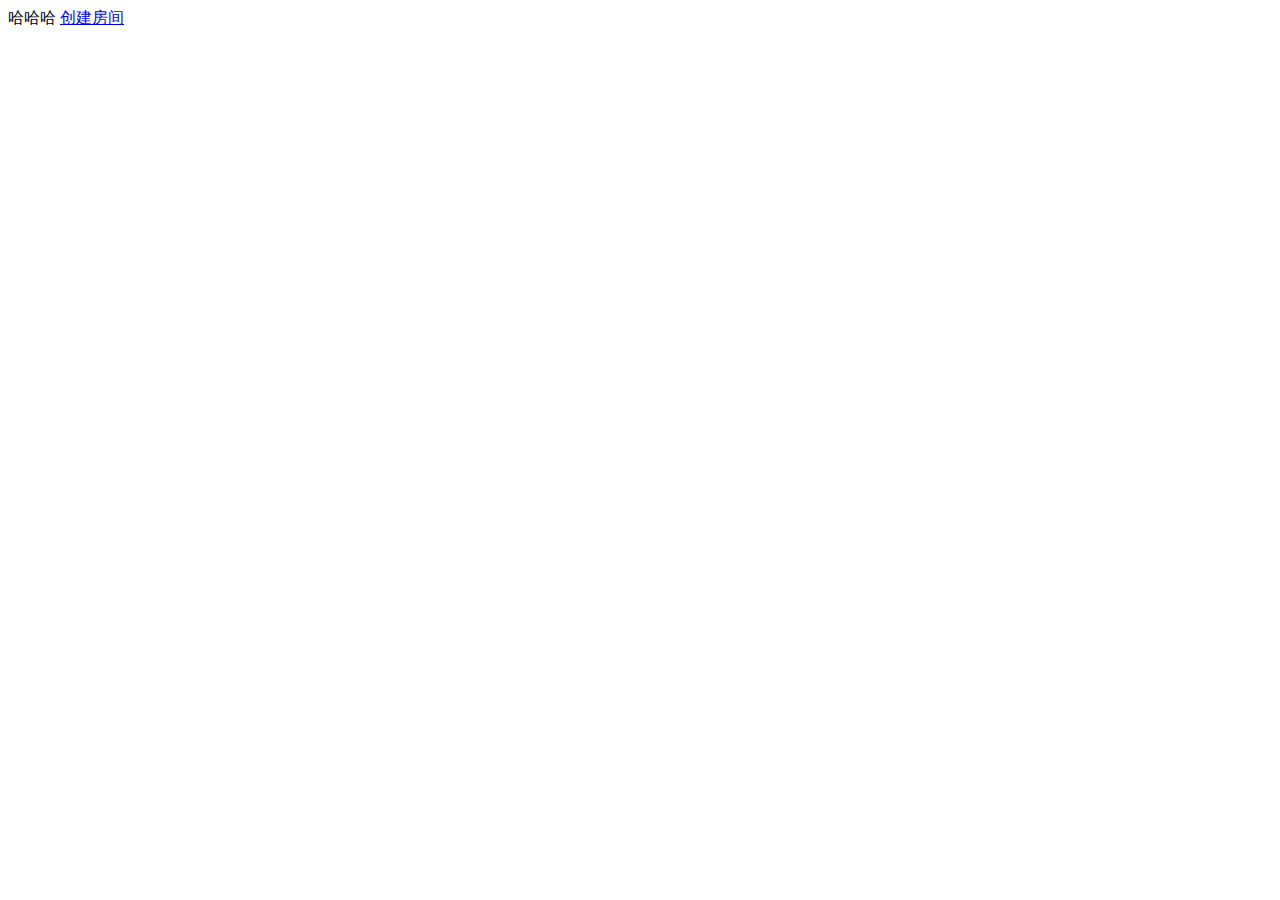
==== src/main/resources/static/page/play/index.html @ 83cdf4e7 "继续修改" ====
<!DOCTYPE html>
<html>
<head>
<meta charset="UTF-8">
<title>Game</title>
<script type="text/javascript" src="/js/jquery-3.3.1.min.js"></script>
</head>
<body>
哈哈哈
<a href="javascript:;">创建房间</a>
</body>
</html>
<script type="text/javascript">
var uuid = 0;
$.ajax({
	url : '/user/uuid',
	type : 'post',
	async: false,//使用同步的方式,true为异步方式
	data : {'client':'mj'},
	success : function(response){
	    if(response.code == 1) {
	    	uuid = response.data.uuid;
	    	signal();
	    } else {
	    	alert(response.msg);
	    	window.location.href="/play/login";
	    }
	}
});
//定义麻将游戏数据结构
var param   = {
	code : 0,   //标记
	data : null    //具体数据结构
}
function signal(){
	var socket = new WebSocket('ws://' + window.location.host + '/mj');
	

	//Add an event listener for when a connection is open
	socket.onopen = function() {
	     console.log('WebSocket connection opened. Ready to send messages.');
	     //step1,用户注册
	     param.code = 1;
	     param.data = uuid;
	     var data = JSON.stringify(param);
	     socket.send(data);
	};

	//Add an event listener for when a message is received from the server
	socket.onmessage = function(message) {
	    
	};
}

</script>
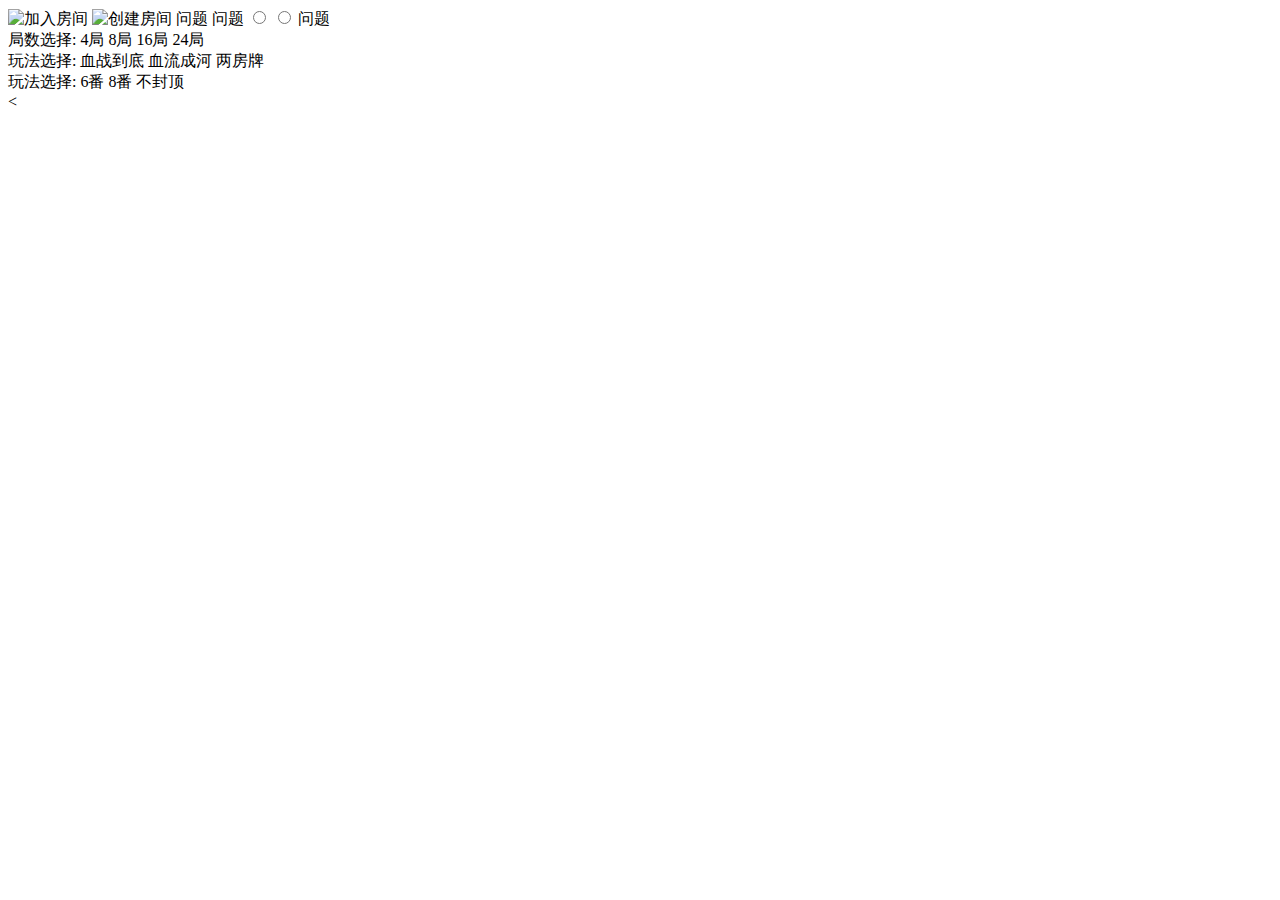
==== commit bca77d42: "初始化图片" ====
--- a/src/main/resources/static/page/play/index.html
+++ b/src/main/resources/static/page/play/index.html
@@ -2,15 +2,126 @@
 <html>
 <head>
 <meta charset="UTF-8">
+<meta name="viewport" content="width=device-width, initial-scale=1.0,maximum-scale=1.0, user-scalable=no"/>
 <title>Game</title>
 <script type="text/javascript" src="/js/jquery-3.3.1.min.js"></script>
+<script type="text/javascript" src="/js/layer/layer.js"></script>
+<script type="text/javascript" src="/js/three.min.js"></script>
+<link rel="stylesheet" type="text/css" href="/css/style.css" />
 </head>
 <body>
-哈哈哈
-<a href="javascript:;">创建房间</a>
+<div class="content">
+	<div class="home">
+	    <img class="enter-room" alt="加入房间" src="/image/enter_home.png">
+	    <img class="create-room" alt="创建房间" src="/image/create_home.png">
+	     <label>
+             <input type="checkbox"  id="adviceRadio1" value="1" hidden/>
+             <label for="adviceRadio1" class="input-checkbox"></label>
+             <span class="checkbox-name">问题</span>
+         </label>
+         <label>
+             <input type="radio"  id="adviceRadio2" value="1"  hidden/>
+             <label for="adviceRadio2" class="input-radio"></label>
+             <span class="radio-name">问题</span>
+         </label>
+         <input type="radio" name="test" id="adviceRadio4" value="3"/>
+         <input type="radio" name="test" id="adviceRadio5" value="4"/>
+         <label>
+             <input type="radio"  id="adviceRadio3" value="2"  hidden/>
+             <label for="adviceRadio3" class="input-radio"></label>
+             <span class="radio-name">问题</span>
+         </label>
+	</div>
+</div>
+<!-- 创建房间弹窗-->
+<div class="create-home-mode hide">
+    <div class="create-home-content">
+        <div class="play-number">
+	         <span>局数选择:</span>
+	         <label>
+	             <input name="play" type="radio"  id="play1" value="4"  hidden/>
+	             <label for="play1" class="input-radio"></label>
+	             <span class="radio-name">4局</span>
+	         </label>
+	         <label>
+	             <input name="play" type="radio"  id="play2" value="8"  hidden/>
+	             <label for="play2" class="input-radio"></label>
+	             <span class="radio-name">8局</span>
+	         </label>
+	         <label>
+	             <input name="play" type="radio"  id="play3" value="16"  hidden/>
+	             <label for="play3" class="input-radio"></label>
+	             <span class="radio-name">16局</span>
+	         </label>
+	         <label>
+	             <input name="play" type="radio"  id="play4" value="24"  hidden/>
+	             <label for="play4" class="input-radio"></label>
+	             <span class="radio-name">24局</span>
+	         </label>
+	    </div>
+	    <div class="play-way">
+	         <span>玩法选择:</span>
+	         <label>
+	             <input name="way" type="radio"  id="way1" value="4"  hidden/>
+	             <label for="way1" class="input-radio"></label>
+	             <span class="radio-name">血战到底</span>
+	         </label>
+	         <label>
+	             <input name="way" type="radio"  id="way2" value="8"  hidden/>
+	             <label for="way2" class="input-radio"></label>
+	             <span class="radio-name">血流成河</span>
+	         </label>
+	         <label>
+	             <input name="way" type="radio"  id="way3" value="16"  hidden/>
+	             <label for="way3" class="input-radio"></label>
+	             <span class="radio-name">两房牌</span>
+	         </label>
+	    </div>
+	    <div class="fan-number">
+	         <span>玩法选择:</span>
+	         <label>
+	             <input name="fan" type="radio"  id="fan1" value="6"  hidden/>
+	             <label for="fan1" class="input-radio"></label>
+	             <span class="radio-name">6番</span>
+	         </label>
+	         <label>
+	             <input name="fan" type="radio"  id="fan2" value="8"  hidden/>
+	             <label for="fan2" class="input-radio"></label>
+	             <span class="radio-name">8番</span>
+	         </label>
+	         <label>
+	             <input name="fan" type="radio"  id="fan3" value="0"  hidden/>
+	             <label for="fan3" class="input-radio"></label>
+	             <span class="radio-name">不封顶</span>
+	         </label>
+	    </div>
+    </div>
+</div>
 </body>
 </html>
+<<script type="text/javascript">
+$(function(){
+	<!--创建房间-->
+	$('.create-room').click(function(){
+		//自定义标题风格
+		layer.open({
+		  title: [
+		    '创建房间',
+		    'background-color: #FF4351; color:#fff;'
+		  ]
+		  ,content: $('.create-home-mode').html()
+		});
+	});
+})
+
+</script>
 <script type="text/javascript">
+//定义麻将游戏数据结构
+var param   = {
+	code : 0,   //标记
+	uid  : 0,
+	data : null    //具体数据结构
+}
 var uuid = 0;
 $.ajax({
 	url : '/user/uuid',
@@ -20,6 +131,7 @@
 	success : function(response){
 	    if(response.code == 1) {
 	    	uuid = response.data.uuid;
+	    	param.uid = uuid;
 	    	signal();
 	    } else {
 	    	alert(response.msg);
@@ -27,13 +139,9 @@
 	    }
 	}
 });
-//定义麻将游戏数据结构
-var param   = {
-	code : 0,   //标记
-	data : null    //具体数据结构
-}
+
 function signal(){
-	var socket = new WebSocket('ws://' + window.location.host + '/mj');
+	var socket = new WebSocket('ws://127.0.0.1:8889/ws');
 	
 
 	//Add an event listener for when a connection is open
@@ -48,8 +156,27 @@
 
 	//Add an event listener for when a message is received from the server
 	socket.onmessage = function(message) {
-	    
+	     //解析message中的数据，判断类型
 	};
+	
+	
+	//页面上操作主体方法
+	//step1创建房间
+	$("#create-room").click(function(){
+		param.code = 2;
+		//先默认基础价格为1元
+		//初始化参数 people代表玩的人数
+		//amount代表玩的金额
+	    param.data = {
+			people : 3, 
+			amount : 1
+		};
+	    var data = JSON.stringify(param);
+	    socket.send(data);
+	});
 }
 
+
+
+
 </script>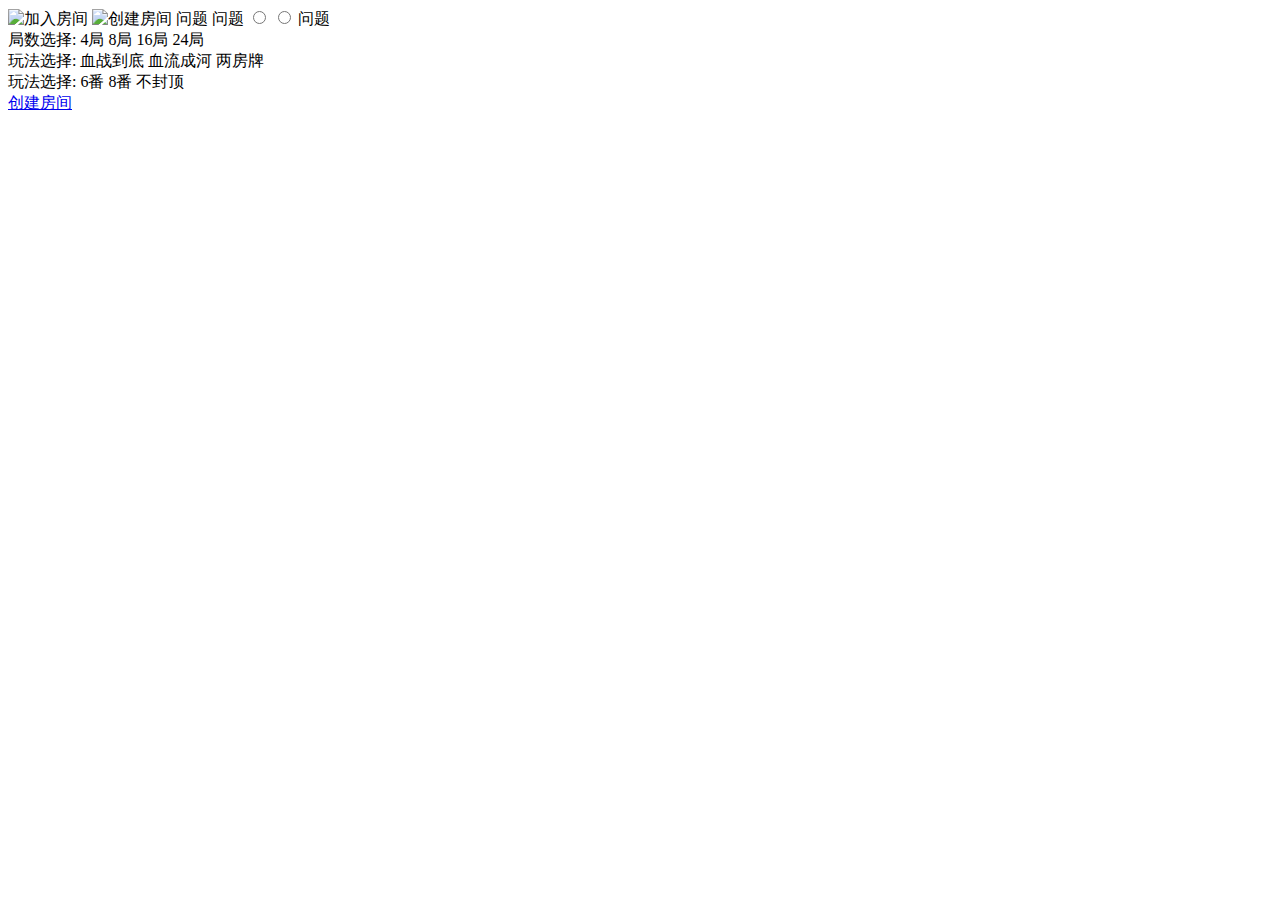
==== commit 8c1cf1d7: "开始前端" ====
--- a/src/main/resources/static/page/play/index.html
+++ b/src/main/resources/static/page/play/index.html
@@ -38,22 +38,22 @@
     <div class="create-home-content">
         <div class="play-number">
 	         <span>局数选择:</span>
-	         <label>
+	         <label class="radio-unit">
 	             <input name="play" type="radio"  id="play1" value="4"  hidden/>
 	             <label for="play1" class="input-radio"></label>
 	             <span class="radio-name">4局</span>
 	         </label>
-	         <label>
+	         <label class="radio-unit">
 	             <input name="play" type="radio"  id="play2" value="8"  hidden/>
 	             <label for="play2" class="input-radio"></label>
 	             <span class="radio-name">8局</span>
 	         </label>
-	         <label>
+	         <label class="radio-unit">
 	             <input name="play" type="radio"  id="play3" value="16"  hidden/>
 	             <label for="play3" class="input-radio"></label>
 	             <span class="radio-name">16局</span>
 	         </label>
-	         <label>
+	         <label class="radio-unit">
 	             <input name="play" type="radio"  id="play4" value="24"  hidden/>
 	             <label for="play4" class="input-radio"></label>
 	             <span class="radio-name">24局</span>
@@ -61,17 +61,17 @@
 	    </div>
 	    <div class="play-way">
 	         <span>玩法选择:</span>
-	         <label>
+	         <label class="radio-unit">
 	             <input name="way" type="radio"  id="way1" value="4"  hidden/>
 	             <label for="way1" class="input-radio"></label>
 	             <span class="radio-name">血战到底</span>
 	         </label>
-	         <label>
+	         <label class="radio-unit">
 	             <input name="way" type="radio"  id="way2" value="8"  hidden/>
 	             <label for="way2" class="input-radio"></label>
 	             <span class="radio-name">血流成河</span>
 	         </label>
-	         <label>
+	         <label class="radio-unit">
 	             <input name="way" type="radio"  id="way3" value="16"  hidden/>
 	             <label for="way3" class="input-radio"></label>
 	             <span class="radio-name">两房牌</span>
@@ -79,27 +79,30 @@
 	    </div>
 	    <div class="fan-number">
 	         <span>玩法选择:</span>
-	         <label>
+	         <label class="radio-unit">
 	             <input name="fan" type="radio"  id="fan1" value="6"  hidden/>
 	             <label for="fan1" class="input-radio"></label>
 	             <span class="radio-name">6番</span>
 	         </label>
-	         <label>
+	         <label class="radio-unit">
 	             <input name="fan" type="radio"  id="fan2" value="8"  hidden/>
 	             <label for="fan2" class="input-radio"></label>
 	             <span class="radio-name">8番</span>
 	         </label>
-	         <label>
+	         <label class="radio-unit">
 	             <input name="fan" type="radio"  id="fan3" value="0"  hidden/>
 	             <label for="fan3" class="input-radio"></label>
 	             <span class="radio-name">不封顶</span>
 	         </label>
 	    </div>
+	    <div class="opreate">
+	        <a href="javascript:;" class="btn btn-green create-home">创建房间</a>
+	    </div>
     </div>
 </div>
 </body>
 </html>
-<<script type="text/javascript">
+<script type="text/javascript">
 $(function(){
 	<!--创建房间-->
 	$('.create-room').click(function(){
@@ -132,7 +135,7 @@
 	    if(response.code == 1) {
 	    	uuid = response.data.uuid;
 	    	param.uid = uuid;
-	    	signal();
+	    	//signal();
 	    } else {
 	    	alert(response.msg);
 	    	window.location.href="/play/login";
